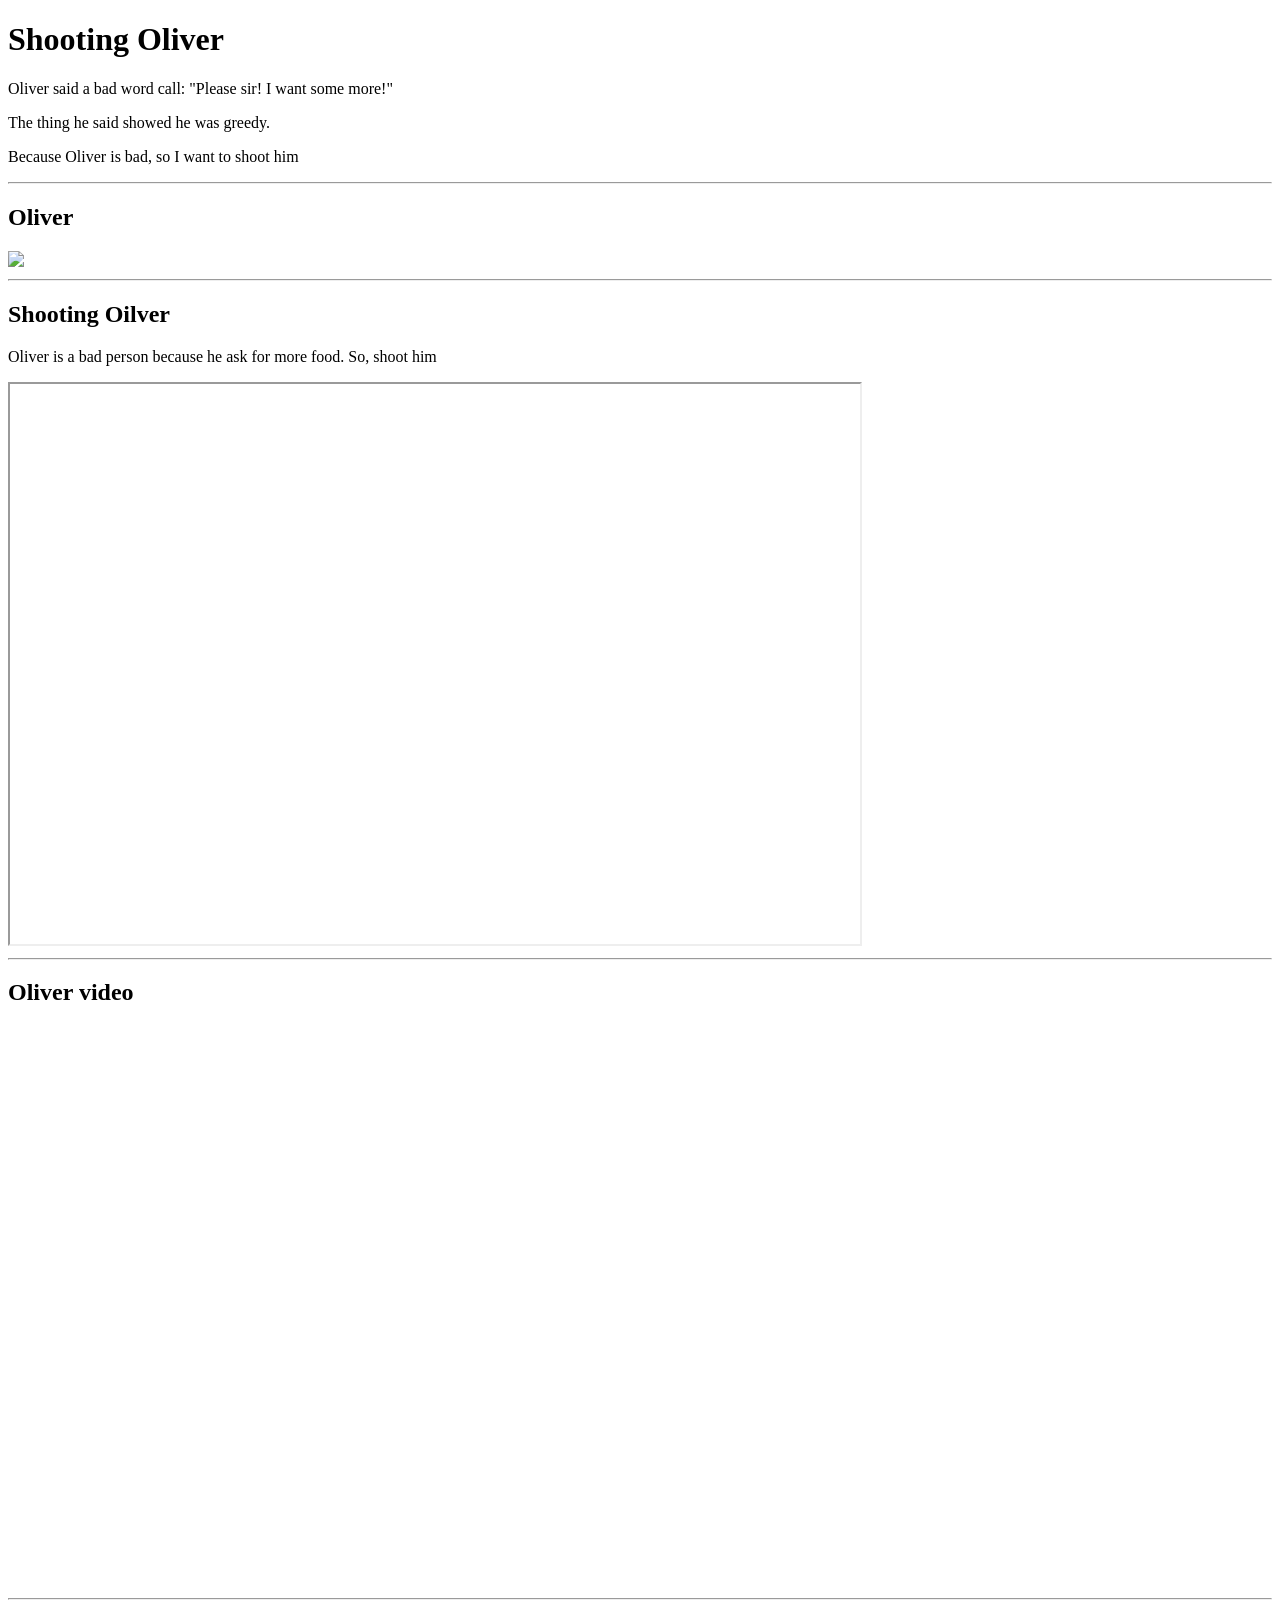
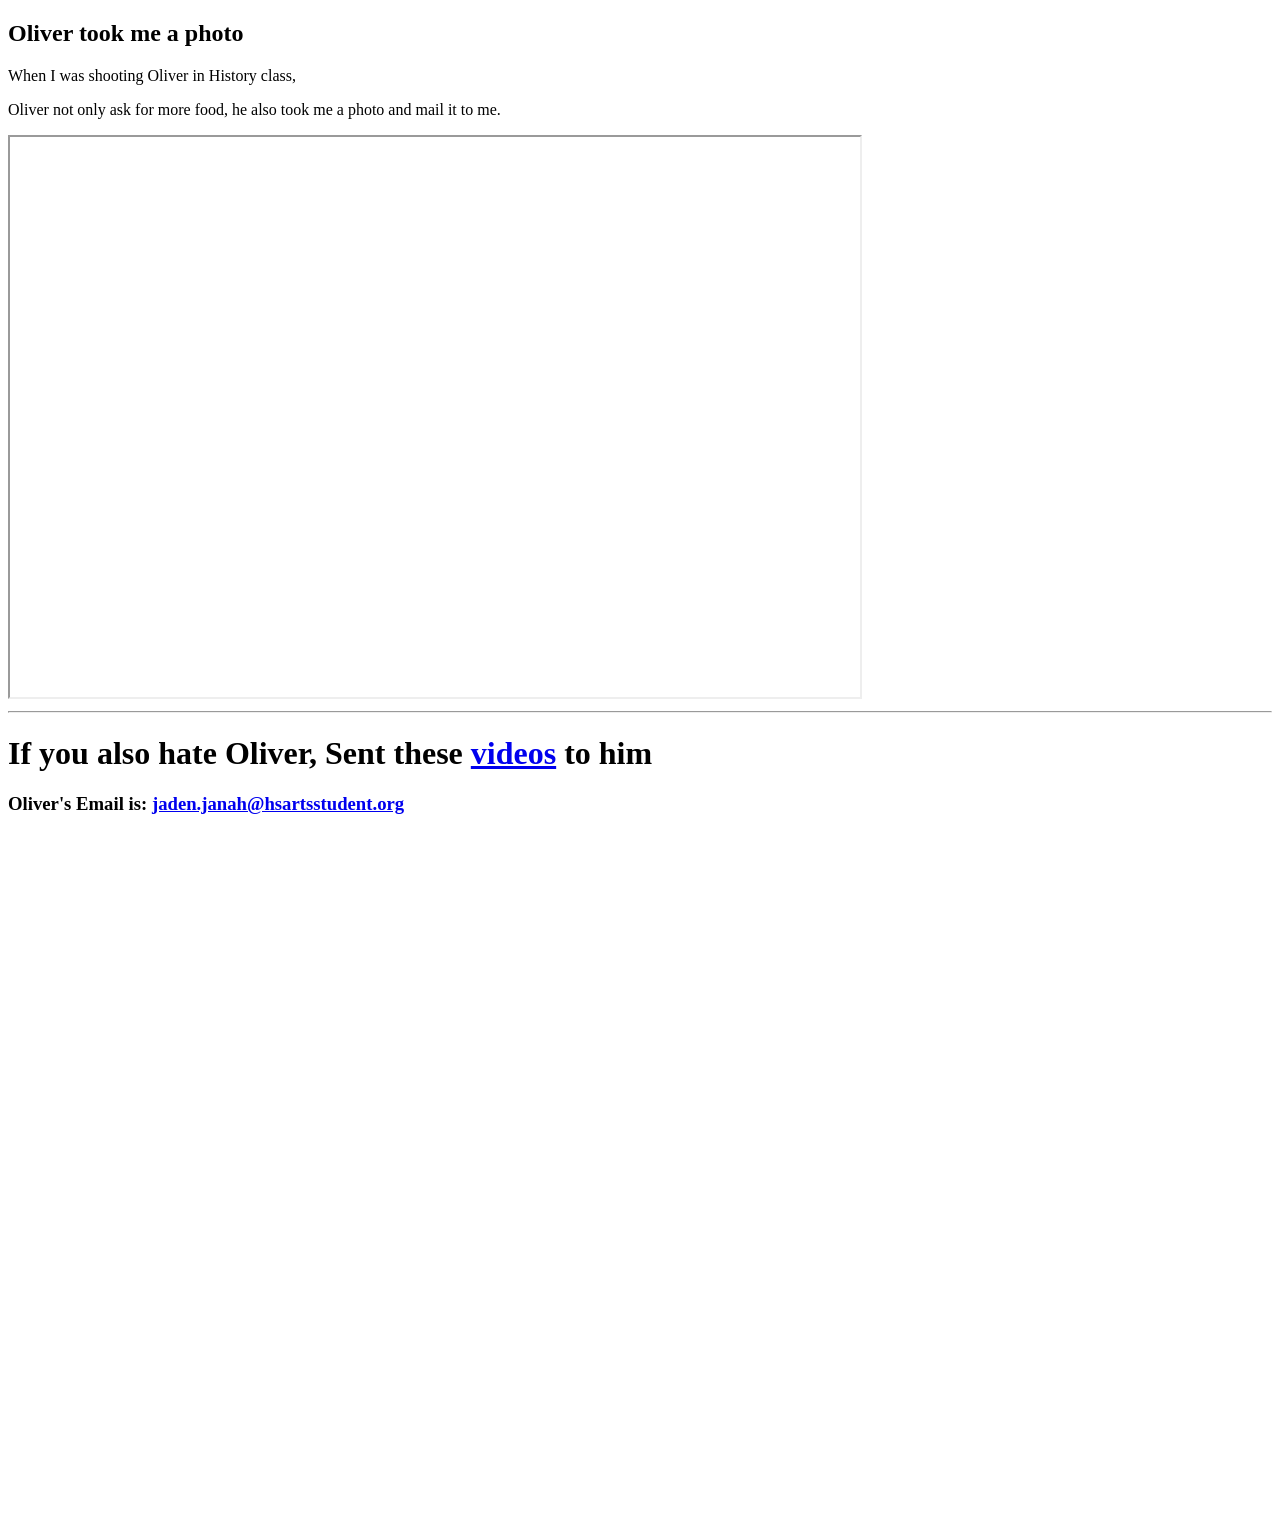
==== index.html @ 17797323 "Update and rename Shooting oliver[2].html to index.html" ====
<!DOCTYPE html>
<html>
<head>
    <link rel="icon" href="https://i.imgflip.com/2/1byowi.jpg" type="image/x-icon">
    <title>Shooting Oliver</title>
</head>
<h1>Shooting Oliver</h1>
<p>Oliver said a bad word call: "Please sir! I want some more!"</p>
<p>The thing he said showed he was greedy.</p>
<p>Because Oliver is bad, so I want to shoot him</p>

<hr>
<h2>Oliver</h2>
<img src="https://hugshare.com/wp-content/uploads/2017/08/Oliver-more-Copy.jpg"  width="850">
<hr>
<h2>Shooting Oilver</h2>
<p>Oliver is a bad person because he ask for more food. So, shoot him</p>

<iframe src="https://drive.google.com/file/d/12113FkVQ8ZWCylsSScbDKP_JOgX4eHlS/preview" width="850"  height="560" allow="autoplay"></iframe>
<hr>
<h2>Oliver video</h2>
<iframe width="850"  height="560" src="https://www.youtube.com/embed/FYCu9-r6B8E?si=MQKC0cr3sI2s5r9o" title="YouTube video player" frameborder="0" allow="accelerometer; autoplay; clipboard-write; encrypted-media; gyroscope; picture-in-picture; web-share" referrerpolicy="strict-origin-when-cross-origin" allowfullscreen></iframe>
<hr>
<h2>Oliver took me a photo</h2>
<p>When I was shooting Oliver in History class,</p>
<p>Oliver not only ask for more food, he also took me a photo and mail it to me.</p>
<iframe src="https://drive.google.com/file/d/146DQAm-BwMhCM0PoMe-vmF-IpHc2DCUa/preview" width="850" height="560" allow="autoplay"></iframe>

<hr>
<h1>If you also hate Oliver, Sent these <a href="https://www.youtube.com/channel/UCuvJA2I2rsiTfEPHqllr_dQ">videos</a> to him</h1>
<h3>Oliver's Email is: <a href="https://mail.google.com/mail/?view=cm&to=jaden.janah@hsartsstudent.org&su=&body=">jaden.janah@hsartsstudent.org</a></h3>
<br>
<iframe width="377" height="658" src="https://www.youtube.com/embed/fTAwC5kSOKI" title="Send This To Someone You DISLIKE! 🤣" frameborder="0" allow="accelerometer; autoplay; clipboard-write; encrypted-media; gyroscope; picture-in-picture; web-share" referrerpolicy="strict-origin-when-cross-origin" allowfullscreen></iframe>
<iframe width="377" height="658" src="https://www.youtube.com/embed/mWReZpUybfg" title="SEND THIS TO SOMEONE 🤣 Sound:@roshanjeet7823" frameborder="0" allow="accelerometer; autoplay; clipboard-write; encrypted-media; gyroscope; picture-in-picture; web-share" referrerpolicy="strict-origin-when-cross-origin" allowfullscreen></iframe>
<iframe width="377" height="658" src="https://www.youtube.com/embed/8trMDY8U018" title="Send this to someone you hate!" frameborder="0" allow="accelerometer; autoplay; clipboard-write; encrypted-media; gyroscope; picture-in-picture; web-share" referrerpolicy="strict-origin-when-cross-origin" allowfullscreen></iframe>

</html>
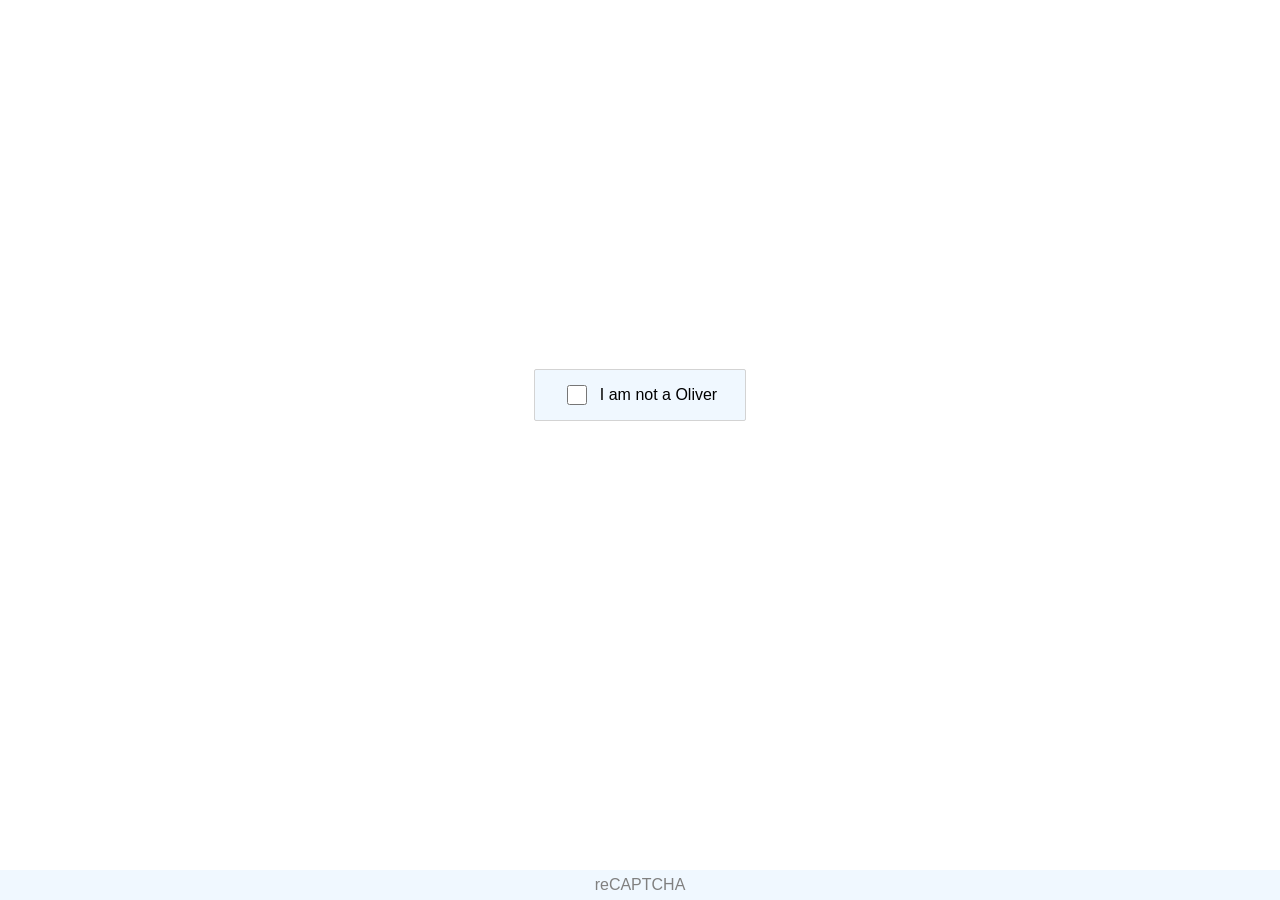
==== commit 92f663df: "add reCAPTCHA" ====
--- a/index.html
+++ b/index.html
@@ -1,37 +1,28 @@
 <!DOCTYPE html>
 <html>
+
 <head>
+    <link rel="stylesheet" href="reCAPRCHA.css">
+    <meta name="viewport" content="width=device-width, initial-scale=1.0" />
+    <meta charset="UTF-8">
+    <title>reCAPTCHA</title>
     <link rel="icon" href="https://i.imgflip.com/2/1byowi.jpg" type="image/x-icon">
-    <title>Shooting Oliver</title>
 </head>
-<h1>Shooting Oliver</h1>
-<p>Oliver said a bad word call: "Please sir! I want some more!"</p>
-<p>The thing he said showed he was greedy.</p>
-<p>Because Oliver is bad, so I want to shoot him</p>
 
-<hr>
-<h2>Oliver</h2>
-<img src="https://hugshare.com/wp-content/uploads/2017/08/Oliver-more-Copy.jpg"  width="850">
-<hr>
-<h2>Shooting Oilver</h2>
-<p>Oliver is a bad person because he ask for more food. So, shoot him</p>
+<body>
+    <div class="reCAPTCHAform" id="adfasf">
+        <div id="tickContainer">
+            <input id="checkbox" type="checkbox">
+        </div>
+        <p id="reCAPRCHAText">I am not a Oliver</p>
+    </div>
+    <div class="statusConteiner" id="status">
+        Success!
+    </div>
+    <footer>
+        reCAPTCHA
+    </footer>
+    <script src="script.js"></script>
+</body>
 
-<iframe src="https://drive.google.com/file/d/12113FkVQ8ZWCylsSScbDKP_JOgX4eHlS/preview" width="850"  height="560" allow="autoplay"></iframe>
-<hr>
-<h2>Oliver video</h2>
-<iframe width="850"  height="560" src="https://www.youtube.com/embed/FYCu9-r6B8E?si=MQKC0cr3sI2s5r9o" title="YouTube video player" frameborder="0" allow="accelerometer; autoplay; clipboard-write; encrypted-media; gyroscope; picture-in-picture; web-share" referrerpolicy="strict-origin-when-cross-origin" allowfullscreen></iframe>
-<hr>
-<h2>Oliver took me a photo</h2>
-<p>When I was shooting Oliver in History class,</p>
-<p>Oliver not only ask for more food, he also took me a photo and mail it to me.</p>
-<iframe src="https://drive.google.com/file/d/146DQAm-BwMhCM0PoMe-vmF-IpHc2DCUa/preview" width="850" height="560" allow="autoplay"></iframe>
-
-<hr>
-<h1>If you also hate Oliver, Sent these <a href="https://www.youtube.com/channel/UCuvJA2I2rsiTfEPHqllr_dQ">videos</a> to him</h1>
-<h3>Oliver's Email is: <a href="https://mail.google.com/mail/?view=cm&to=jaden.janah@hsartsstudent.org&su=&body=">jaden.janah@hsartsstudent.org</a></h3>
-<br>
-<iframe width="377" height="658" src="https://www.youtube.com/embed/fTAwC5kSOKI" title="Send This To Someone You DISLIKE! 🤣" frameborder="0" allow="accelerometer; autoplay; clipboard-write; encrypted-media; gyroscope; picture-in-picture; web-share" referrerpolicy="strict-origin-when-cross-origin" allowfullscreen></iframe>
-<iframe width="377" height="658" src="https://www.youtube.com/embed/mWReZpUybfg" title="SEND THIS TO SOMEONE 🤣 Sound:@roshanjeet7823" frameborder="0" allow="accelerometer; autoplay; clipboard-write; encrypted-media; gyroscope; picture-in-picture; web-share" referrerpolicy="strict-origin-when-cross-origin" allowfullscreen></iframe>
-<iframe width="377" height="658" src="https://www.youtube.com/embed/8trMDY8U018" title="Send this to someone you hate!" frameborder="0" allow="accelerometer; autoplay; clipboard-write; encrypted-media; gyroscope; picture-in-picture; web-share" referrerpolicy="strict-origin-when-cross-origin" allowfullscreen></iframe>
-
-</html>
+</html>
--- a/reCAPRCHA.css
+++ b/reCAPRCHA.css
@@ -0,0 +1,57 @@
+body {
+    text-align: center;
+}
+
+.reCAPTCHAform {
+    margin: 0 auto;
+    margin-top: 41vh;
+    display: flex;
+    justify-content: center;
+    align-items: center;
+    gap: 10px;
+    background-color: aliceblue;
+    width: 210px;
+    height: 50px;
+    border-style: solid;
+    border-width: 1px;
+    border-color: lightgray;
+    border-radius: 2px;
+}
+
+#checkbox {
+    width: 20px;
+    height: 20px;
+}
+
+#reCAPRCHAText {
+    font-family: arial;
+    color: black;
+    user-select: none;
+}
+
+.statusConteiner {
+    margin: 0 auto;
+    font-family: arial;
+    color: yellowgreen;
+    width: 210px;
+    text-align: left;
+}
+
+#status {
+    display: none;
+}
+
+footer {
+    background-color: aliceblue;
+    width: 100vw;
+    height: 30px;
+    position: fixed;
+    bottom: 0;
+    left: 0;
+    display: flex;
+    justify-content: center;
+    align-items: center;
+    color: gray;
+    font-family: arial;
+    user-select: none;
+}
